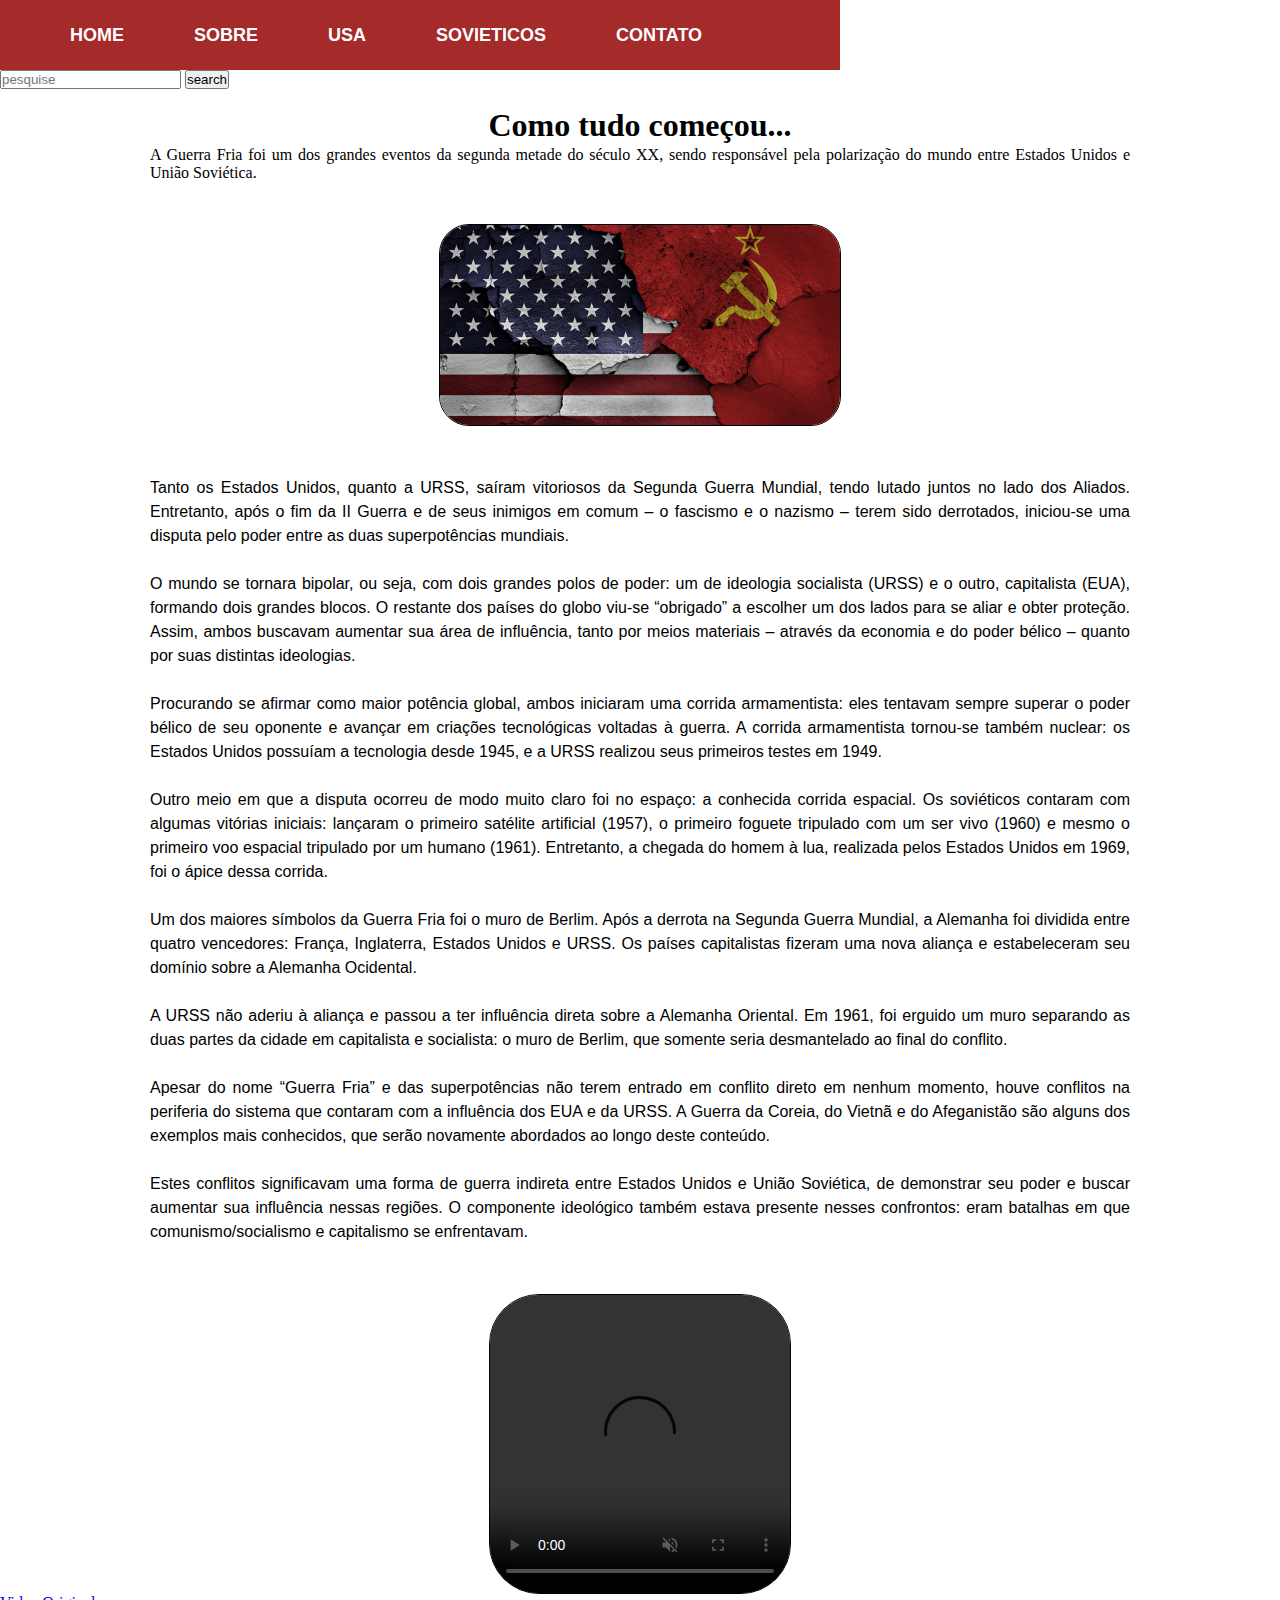
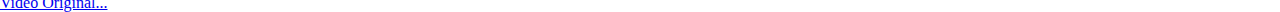
==== index1.html @ 3a8c6bdf "matheus Guerra Fria" ====
<!DOCTYPE html>
<html lang="pt-br">
<head>
                   <meta charset="UTF-8">
                   <meta name="viewport" content="width=device-width, initial-scale=1.0">
                   <title>Soviéticos.com</title>
                   <link rel="stylesheet" href="atividade.css">

</head>
<body>
      <main>
       <div class="menu">
         <ul>
           <li><a href="#">HOME</a></li>
           <li><a href="#">SOBRE</a></li>
           <li><a href="#">USA</a></li>
           <li><a href="#">SOVIETICOS</a></li>
           <li><a href="#">CONTATO</a></li>
         </ul>

       </div>
       <div class="search">
         <input class="srch" type="search" name="" placeholder="pesquise" >
         <a href="#"><button class="btn">search</button></a>
       </div>
       <br>
       <div class="titulo">
          <h1>Como tudo começou...</h1>
       </div>
       <div class="sub">
         <p>A Guerra Fria foi um dos grandes eventos da segunda metade do século XX, sendo responsável pela polarização do mundo entre Estados Unidos e União Soviética.</p>
       </div>
      <div class="img">
        <img src="eua.jpg" width="400" height="200">
      </div>
    
    <article>
    <p>Tanto os Estados Unidos, quanto a URSS, saíram vitoriosos da Segunda Guerra Mundial, tendo lutado juntos no lado dos Aliados. Entretanto, após o fim da II Guerra e de seus inimigos em comum – o fascismo e o nazismo – terem sido derrotados, iniciou-se uma disputa pelo poder entre as duas superpotências mundiais.</p>
   <br>
    <p>O mundo se tornara bipolar, ou seja, com dois grandes polos de poder: um de ideologia socialista (URSS) e o outro, capitalista (EUA), formando dois grandes blocos. O restante dos países do globo viu-se “obrigado” a escolher um dos lados para se aliar e obter proteção. Assim, ambos buscavam aumentar sua área de influência, tanto por meios materiais – através da economia e do poder bélico – quanto por suas distintas ideologias.
    </p>
   <br>
    <p>Procurando se afirmar como maior potência global, ambos iniciaram uma corrida armamentista: eles tentavam sempre superar o poder bélico de seu oponente e avançar em criações tecnológicas voltadas à guerra. A corrida armamentista tornou-se também nuclear: os Estados Unidos possuíam a tecnologia desde 1945, e a URSS realizou seus primeiros testes em 1949.
</p>
<br>
   <p>Outro meio em que a disputa ocorreu de modo muito claro foi no espaço: a conhecida corrida espacial. Os soviéticos contaram com algumas vitórias iniciais: lançaram o primeiro satélite artificial (1957), o primeiro foguete tripulado com um ser vivo (1960) e mesmo o primeiro voo espacial tripulado por um humano (1961). Entretanto, a chegada do homem à lua, realizada pelos Estados Unidos em 1969, foi o ápice dessa corrida.</p>
 <br>
<p>Um dos maiores símbolos da Guerra Fria foi o muro de Berlim. Após a derrota na Segunda Guerra Mundial, a Alemanha foi dividida entre quatro vencedores: França, Inglaterra, Estados Unidos e URSS. Os países capitalistas fizeram uma nova aliança e estabeleceram seu domínio sobre a Alemanha Ocidental.
</p>
<br>
<p>A URSS não aderiu à aliança e passou a ter influência direta sobre a Alemanha Oriental. Em 1961, foi erguido um muro separando as duas partes da cidade em capitalista e socialista: o muro de Berlim, que somente seria desmantelado ao final do conflito.</p>
<br>
<p>Apesar do nome “Guerra Fria” e das superpotências não terem entrado em conflito direto em nenhum momento, houve conflitos na periferia do sistema que contaram com a influência dos EUA e da URSS. A Guerra da Coreia, do Vietnã e do Afeganistão são alguns dos exemplos mais conhecidos, que serão novamente abordados ao longo deste conteúdo.
</p>
<br>
<p>Estes conflitos significavam uma forma de guerra indireta entre Estados Unidos e União Soviética, de demonstrar seu poder e buscar aumentar sua influência nessas regiões. O componente ideológico também estava presente nesses confrontos: eram batalhas em que comunismo/socialismo e capitalismo se enfrentavam.</p>
</article>
<div class="video">
<video src="GUERRA FRIA_ O QUE FOI E RESUMO _ HISTÓRIA _ QUER QUE DESENHE_.mp4"
controls
muted
poster="">

</video>
</div>
<div class="p">
   <p> <a href="https://www.youtube.com/watch?v=cAwsLaO4HGQ">Video Original...</a></p>
</div>

</main>

                   
</body>
</html>
---- atividade.css ----
*
{
           margin: 0%;      
           padding: 0%; 
        
}
.menu
{
   width: 840px;
  height: 70px;
  background-color: brown;
}
ul
{
   display: flex;
   justify-content: center;
   align-items: center;
   float: left;
}
ul li{
   list-style: none;
   margin-left: 70px;
   margin-top:  25px;
   font-size: 18px;

}
ul li a{
   text-decoration: none;
   color: white;
   font-family: Arial, Helvetica, sans-serif;
   font-weight: bold;
   transition: 0.4s ease-in-out;

}
ul li a:hover{
   color: red;
}
.titulo
{
   font-family: Georgia, 'Times New Roman', Times, serif;
   text-align: center;

}
.sub
{
   padding: 2px 150px;
   text-align: justify;
   margin-bottom: 40px;
}

.img
{
  
   margin-top: 10px;
 display: flex;
 justify-content: center;


}
img
{
  border-radius: 30px;
  border: 1px solid black;
}
article
{
         margin: auto;       
         text-align: justify;
         padding: 50px 150px;
         font-family: 'Franklin Gothic Medium', 'Arial Narrow', Arial, sans-serif;
         line-height: 1.5;
                  
}
.video
{
   margin: auto;
   display: flex;
 justify-content: center;
   height: 300px;
   width: 50px;
   padding-bottom: px;
   
  
}
video
{
   border: 1px solid black;
   border-radius: 50px;
}
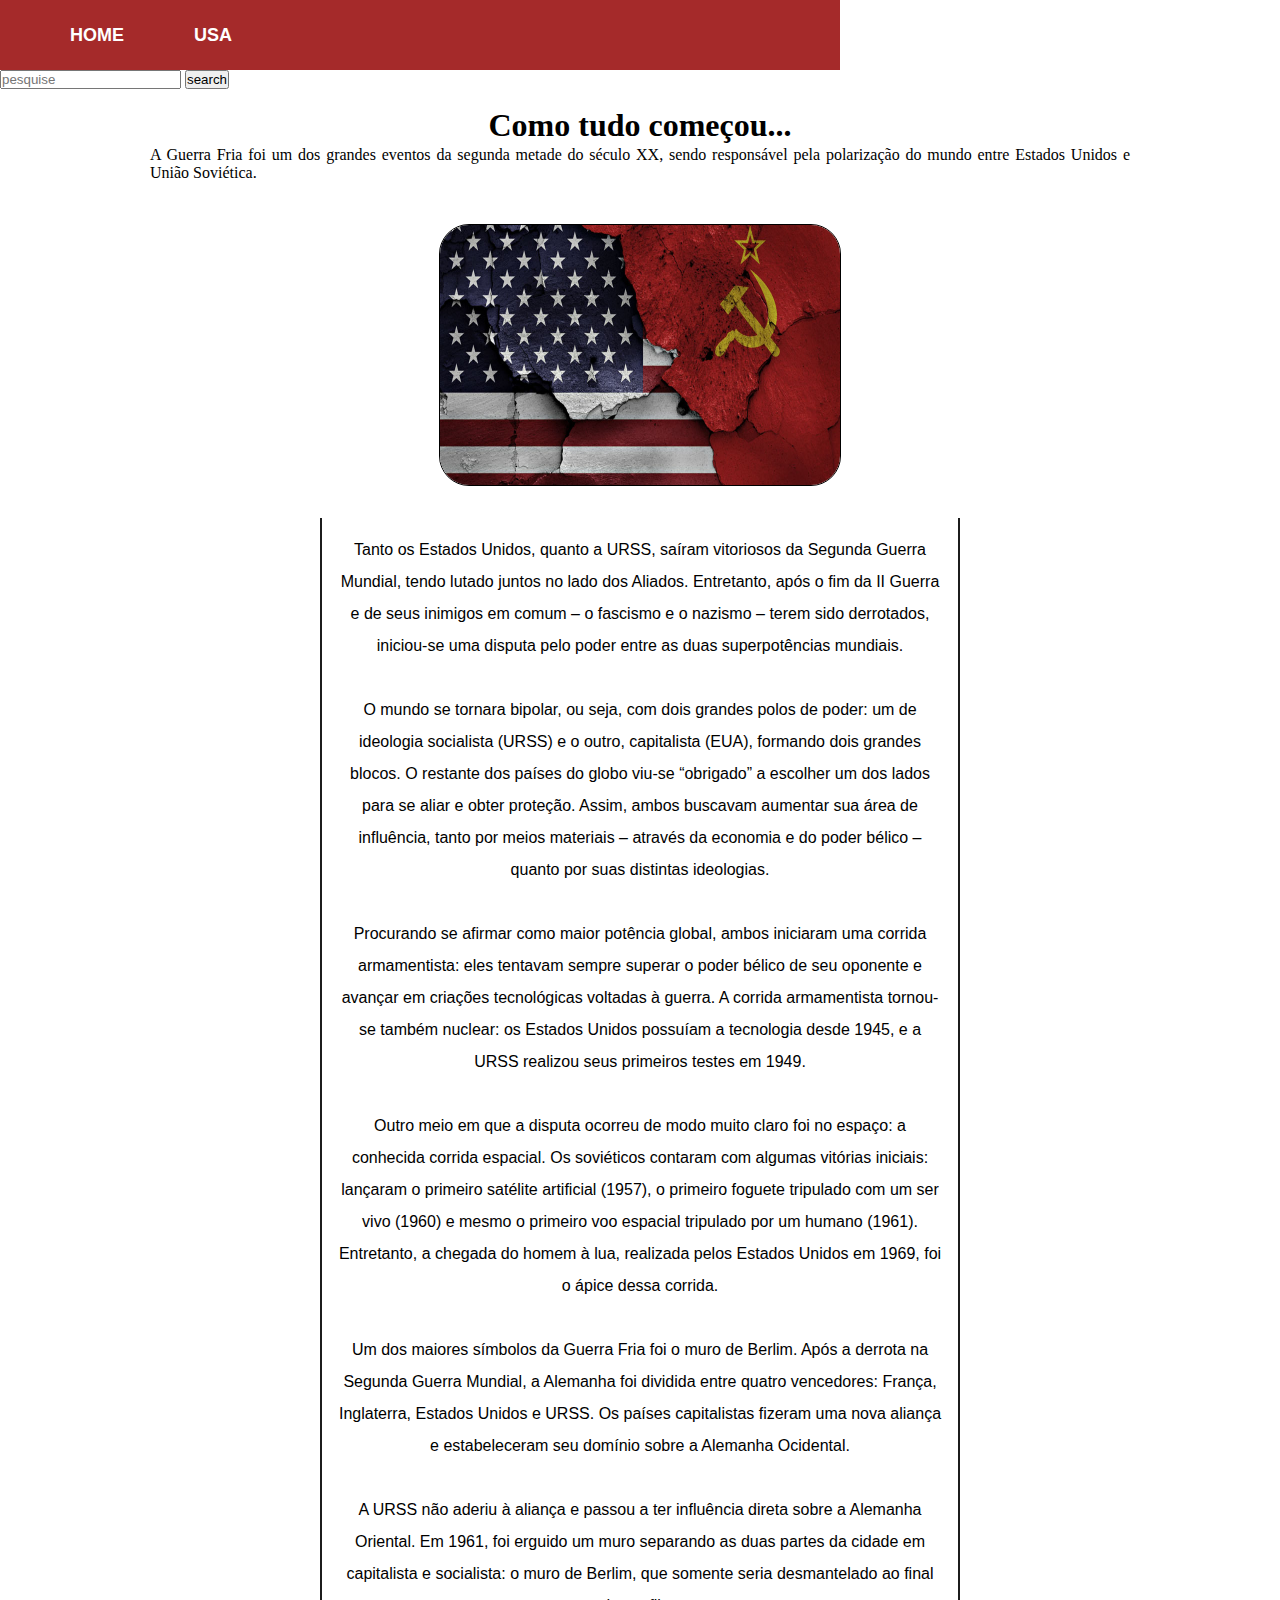
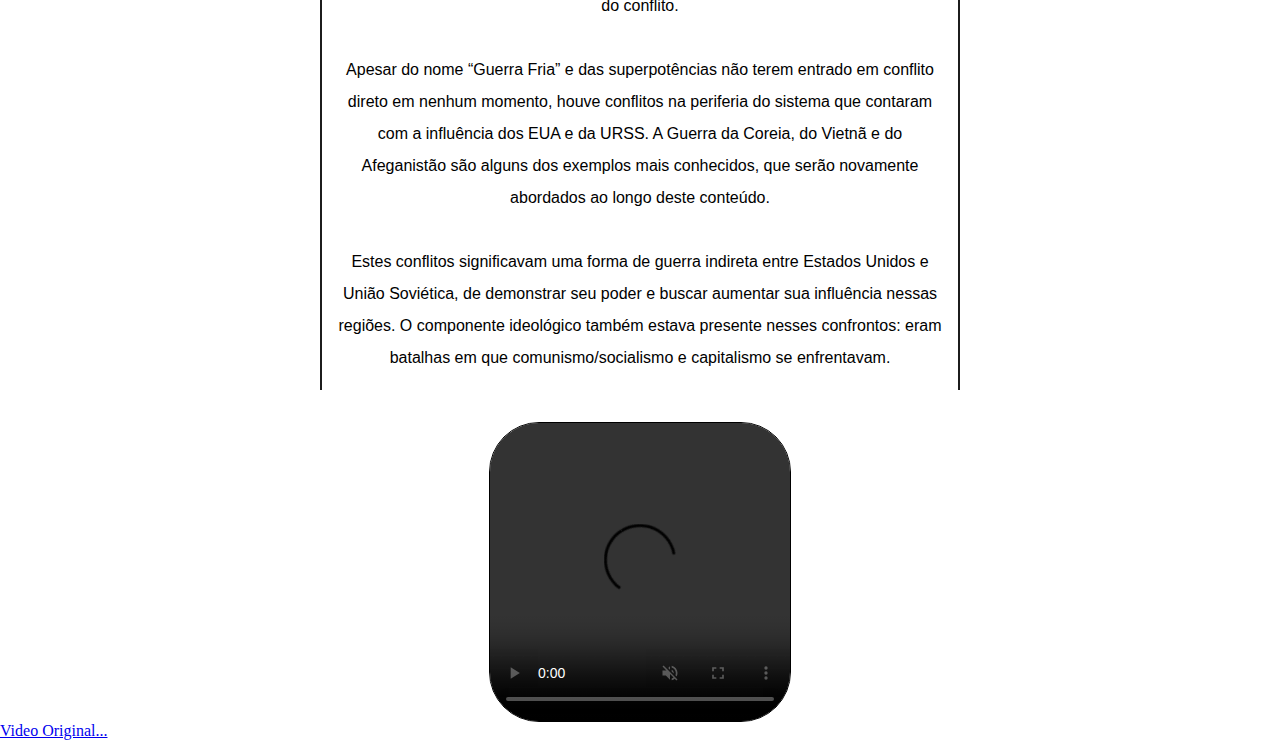
==== commit 37c50ae4: "Add files via upload" ====
--- a/index1.html
+++ b/index1.html
@@ -12,10 +12,7 @@
        <div class="menu">
          <ul>
            <li><a href="#">HOME</a></li>
-           <li><a href="#">SOBRE</a></li>
            <li><a href="#">USA</a></li>
-           <li><a href="#">SOVIETICOS</a></li>
-           <li><a href="#">CONTATO</a></li>
          </ul>
 
        </div>
--- a/atividade.css
+++ b/atividade.css
@@ -61,6 +61,7 @@
 {
   border-radius: 30px;
   border: 1px solid black;
+  height: 260px;
 }
 article
 {
@@ -87,3 +88,47 @@
    border: 1px solid black;
    border-radius: 50px;
 }
+
+header{
+   display: flex;
+   align-items: center;
+   justify-content: space-around;
+   height: 100px;
+   border: 5px double;
+}
+
+header h1{
+   font-size: 4rem;
+}
+
+.nav{
+   text-align: center;
+}
+.manchete{
+   font-size: 3rem;
+}
+
+article{
+ text-align: center;
+ line-height: 2rem;
+ padding: 1rem;
+ margin: 2rem 20rem;
+ border-left: 2px solid #1C1C1C;
+border-right: 2px solid #1C1C1C;
+}
+
+footer{
+   background-color: #ff0000;
+   text-align: center;
+   border: solid 2rem #ff0000;
+}
+
+.p{
+   text-decoration: none;
+   outline: none;
+}
+
+.m{
+   text-decoration: none;
+   outline: none;
+}
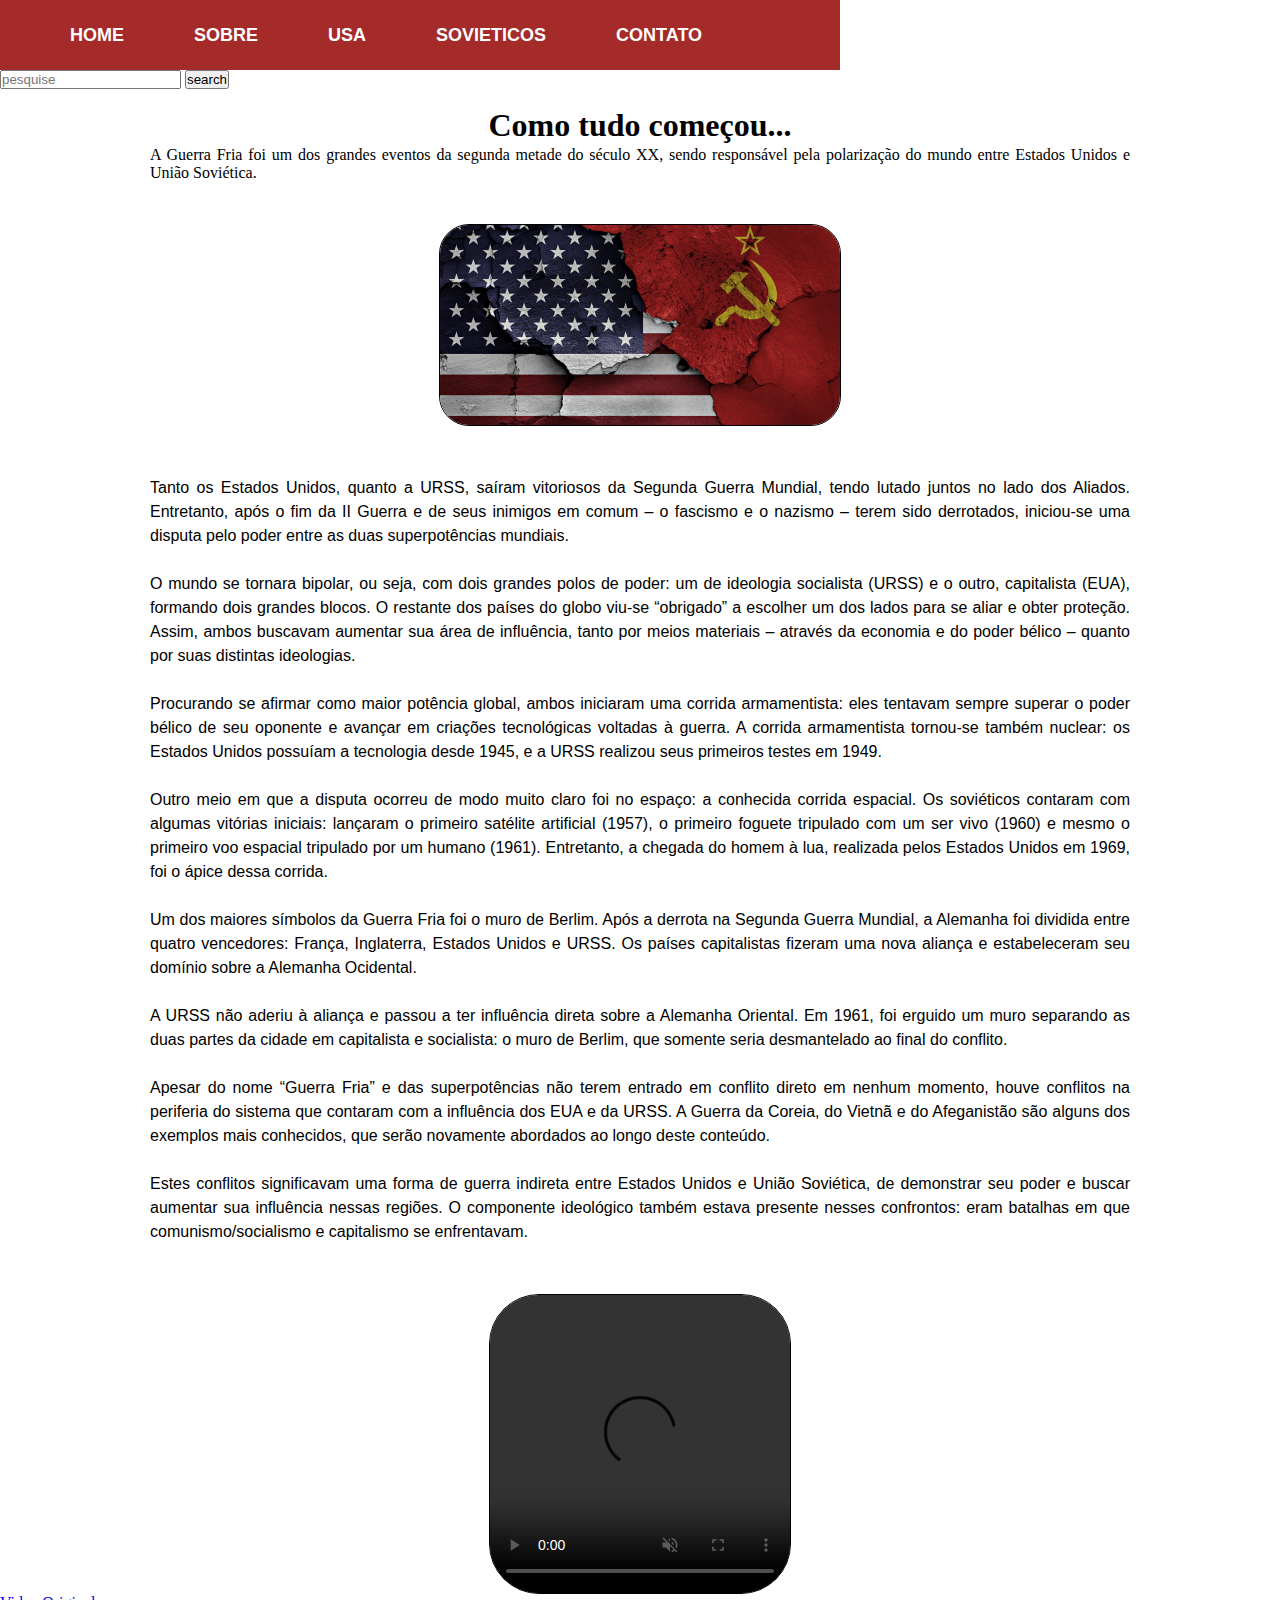
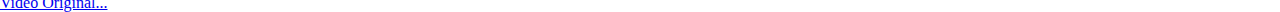
==== commit 26d7b7be: "Merge branch 'main' of https://github.com/isabellalind/trabalho-guerra-fria" ====
--- a/index1.html
+++ b/index1.html
@@ -12,7 +12,10 @@
        <div class="menu">
          <ul>
            <li><a href="#">HOME</a></li>
+           <li><a href="#">SOBRE</a></li>
            <li><a href="#">USA</a></li>
+           <li><a href="#">SOVIETICOS</a></li>
+           <li><a href="#">CONTATO</a></li>
          </ul>
 
        </div>
--- a/atividade.css
+++ b/atividade.css
@@ -61,7 +61,6 @@
 {
   border-radius: 30px;
   border: 1px solid black;
-  height: 260px;
 }
 article
 {
@@ -88,47 +87,3 @@
    border: 1px solid black;
    border-radius: 50px;
 }
-
-header{
-   display: flex;
-   align-items: center;
-   justify-content: space-around;
-   height: 100px;
-   border: 5px double;
-}
-
-header h1{
-   font-size: 4rem;
-}
-
-.nav{
-   text-align: center;
-}
-.manchete{
-   font-size: 3rem;
-}
-
-article{
- text-align: center;
- line-height: 2rem;
- padding: 1rem;
- margin: 2rem 20rem;
- border-left: 2px solid #1C1C1C;
-border-right: 2px solid #1C1C1C;
-}
-
-footer{
-   background-color: #ff0000;
-   text-align: center;
-   border: solid 2rem #ff0000;
-}
-
-.p{
-   text-decoration: none;
-   outline: none;
-}
-
-.m{
-   text-decoration: none;
-   outline: none;
-}
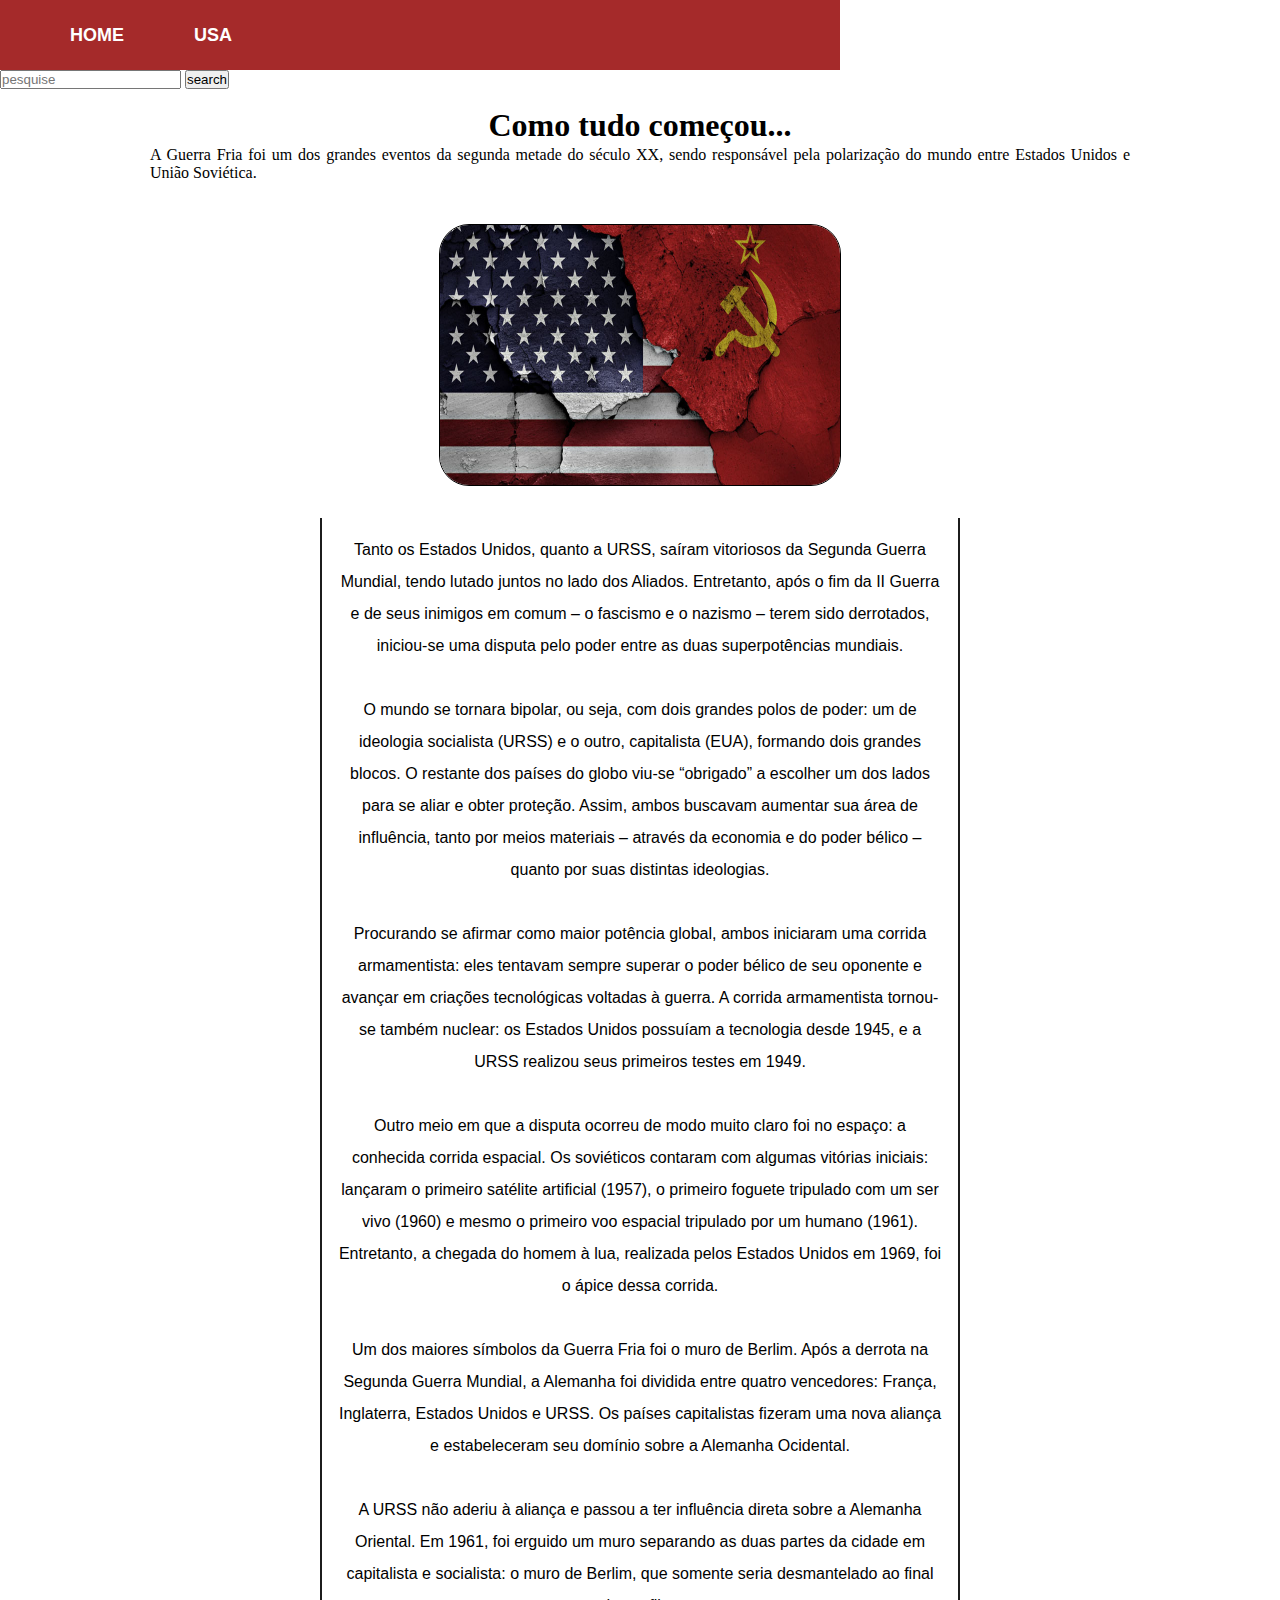
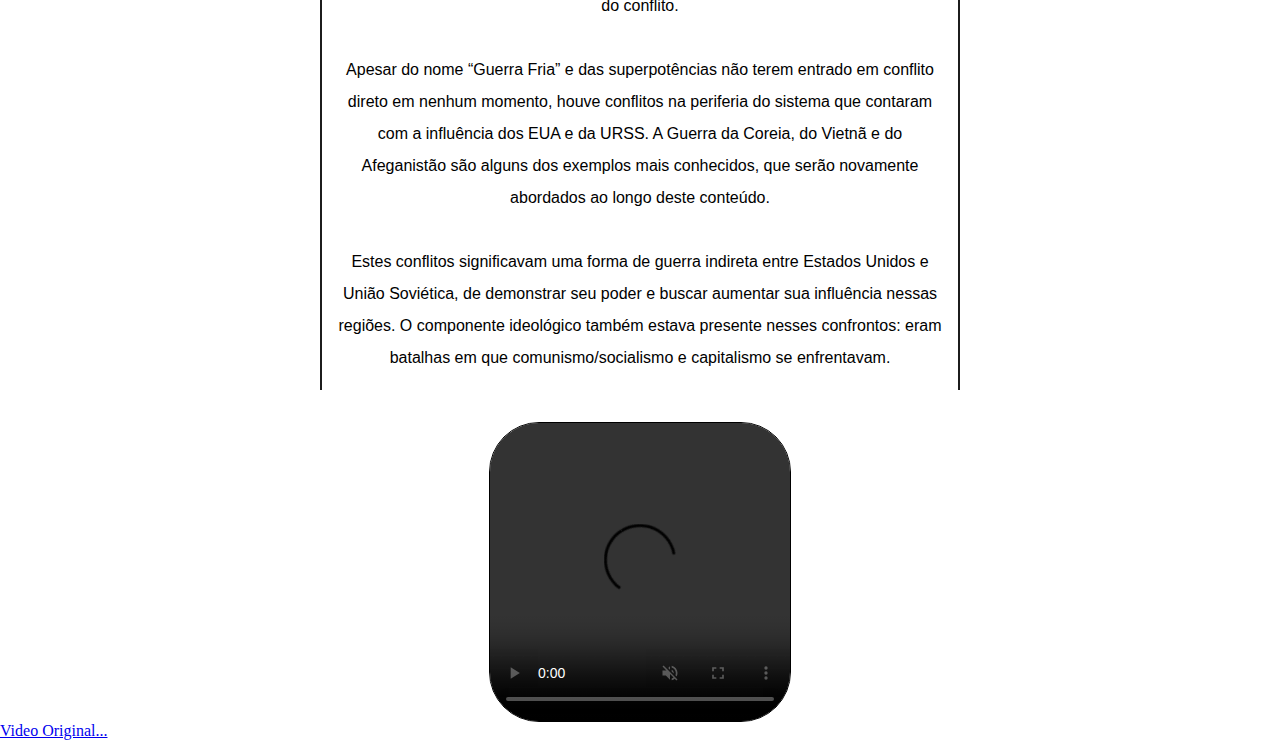
==== commit c90db287: "Merge branch 'main' of https://github.com/isabellalind/trabalho-guerra-fria" ====
--- a/index1.html
+++ b/index1.html
@@ -12,10 +12,7 @@
        <div class="menu">
          <ul>
            <li><a href="#">HOME</a></li>
-           <li><a href="#">SOBRE</a></li>
            <li><a href="#">USA</a></li>
-           <li><a href="#">SOVIETICOS</a></li>
-           <li><a href="#">CONTATO</a></li>
          </ul>
 
        </div>
--- a/atividade.css
+++ b/atividade.css
@@ -61,6 +61,7 @@
 {
   border-radius: 30px;
   border: 1px solid black;
+  height: 260px;
 }
 article
 {
@@ -87,3 +88,47 @@
    border: 1px solid black;
    border-radius: 50px;
 }
+
+header{
+   display: flex;
+   align-items: center;
+   justify-content: space-around;
+   height: 100px;
+   border: 5px double;
+}
+
+header h1{
+   font-size: 4rem;
+}
+
+.nav{
+   text-align: center;
+}
+.manchete{
+   font-size: 3rem;
+}
+
+article{
+ text-align: center;
+ line-height: 2rem;
+ padding: 1rem;
+ margin: 2rem 20rem;
+ border-left: 2px solid #1C1C1C;
+border-right: 2px solid #1C1C1C;
+}
+
+footer{
+   background-color: #ff0000;
+   text-align: center;
+   border: solid 2rem #ff0000;
+}
+
+.p{
+   text-decoration: none;
+   outline: none;
+}
+
+.m{
+   text-decoration: none;
+   outline: none;
+}
